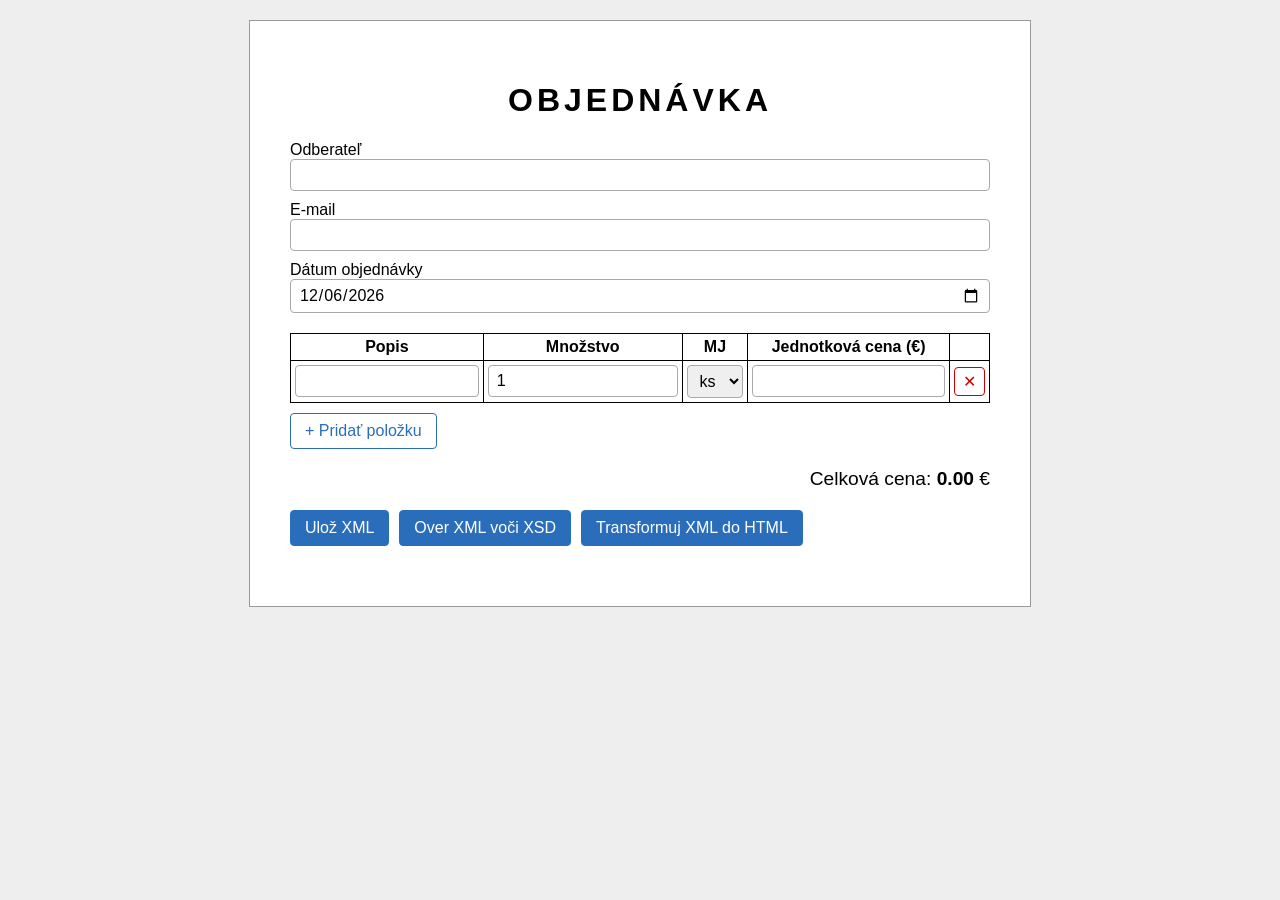
==== wwwroot/index.html @ 406df6a6 "Initial commit - cast 1: XSD, XSL, web aplikacia" ====
<!DOCTYPE html>
<html lang="sk">
<head>
    <meta charset="UTF-8">
    <title>Objednávka</title>
    <link rel="stylesheet" href="style.css">
</head>
<body>
    <form id="order-form" class="paper">
        <h1>OBJEDNÁVKA</h1>

        <label>Odberateľ <input id="customer-name" required></label>
        <label>E-mail <input id="customer-email" type="email" pattern="[^@\s]+@[^@\s]+\.[^@\s]+" required></label>
        <label>Dátum objednávky <input id="order-date" type="date" required></label>

        <table>
            <thead>
                <tr>
                    <th>Popis</th>
                    <th>Množstvo</th>
                    <th>MJ</th>
                    <th>Jednotková cena (€)</th>
                    <th></th>
                </tr>
            </thead>
            <tbody id="items"></tbody>
        </table>
        <button type="button" id="add-item">+ Pridať položku</button>

        <p class="total">Celková cena: <strong id="total-price">0.00</strong> €</p>

        <div class="actions">
            <button type="button" id="save">Ulož XML</button>
            <button type="button" id="validate">Over XML voči XSD</button>
            <button type="button" id="transform">Transformuj XML do HTML</button>
        </div>

        <div id="result"></div>
    </form>

    <template id="item-template">
        <tr>
            <td><input class="description" required></td>
            <td><input class="quantity" type="number" min="1" step="1" value="1" required></td>
            <td>
                <select class="unit">
                    <option>ks</option>
                    <option>kg</option>
                    <option>m</option>
                    <option>hod</option>
                </select>
            </td>
            <td><input class="unit-price" type="number" min="0" step="0.01" required></td>
            <td><button type="button" class="remove" title="Odstrániť položku">✕</button></td>
        </tr>
    </template>

    <script src="app.js"></script>
</body>
</html>
---- wwwroot/style.css ----
body {
    font-family: Arial, sans-serif;
    background: #eee;
}

.paper {
    max-width: 700px;
    margin: 20px auto;
    padding: 40px;
    background: #fff;
    border: 1px solid #999;
}

h1 {
    text-align: center;
    letter-spacing: 4px;
}

label {
    display: block;
    margin-bottom: 10px;
}

label input {
    width: 100%;
    box-sizing: border-box;
}

table {
    width: 100%;
    border-collapse: collapse;
    margin: 20px 0 10px;
}

th, td {
    border: 1px solid #000;
    padding: 4px;
}

td input, td select {
    width: 100%;
    box-sizing: border-box;
}

input, select {
    padding: 6px 8px;
    border: 1px solid #aaa;
    border-radius: 4px;
    font: inherit;
}

input:focus, select:focus {
    outline: none;
    border-color: #2a6ebb;
    box-shadow: 0 0 0 2px rgba(42, 110, 187, 0.2);
}

input:user-invalid {
    border-color: #c00;
}

button {
    padding: 8px 14px;
    border: 1px solid #2a6ebb;
    border-radius: 4px;
    background: #fff;
    color: #2a6ebb;
    font: inherit;
    cursor: pointer;
}

button:hover {
    background: #eaf1fa;
}

.actions button {
    background: #2a6ebb;
    color: #fff;
}

.actions button:hover {
    background: #1f5799;
}

button.remove {
    padding: 4px 8px;
    border-color: #c00;
    color: #c00;
}

button.remove:hover {
    background: #fbeaea;
}

.total {
    text-align: right;
    font-size: 1.2em;
}

.actions {
    display: flex;
    gap: 10px;
    margin-top: 20px;
}

#result {
    margin-top: 20px;
    white-space: pre-line;
}

#result.error {
    color: #c00;
}
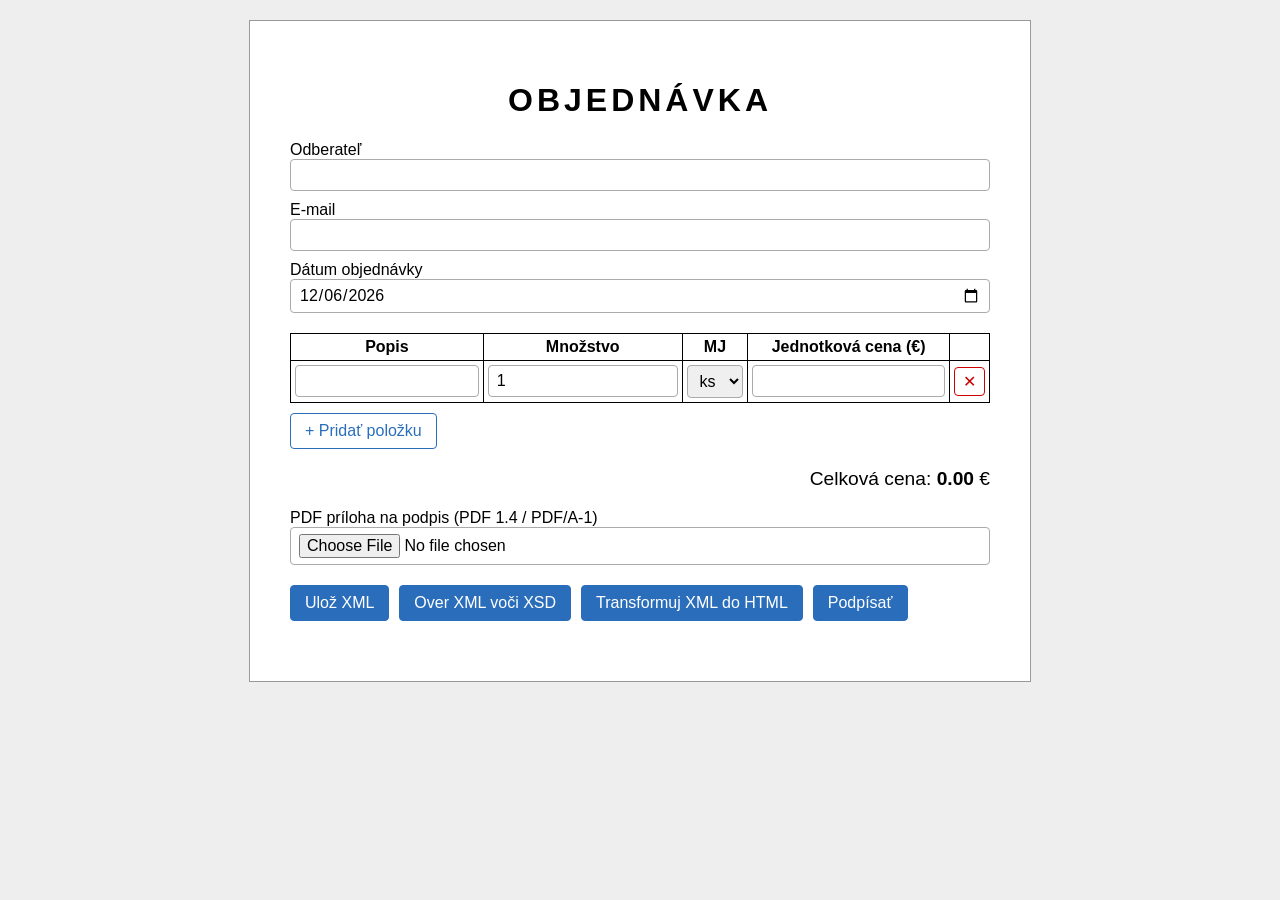
==== commit 3a403bd2: "cast 2: Elektronicky podpis (chyba s pdf)" ====
--- a/wwwroot/index.html
+++ b/wwwroot/index.html
@@ -4,6 +4,9 @@
     <meta charset="UTF-8">
     <title>Objednávka</title>
     <link rel="stylesheet" href="style.css">
+    <script src="https://www.slovensko.sk/static/zep/dbridge_js/v1.0/config.js"></script>
+    <script src="https://www.slovensko.sk/static/zep/dbridge_js/v1.0/dCommon.min.js"></script>
+    <script src="https://www.slovensko.sk/static/zep/dbridge_js/v1.0/dSigXadesBp.min.js"></script>
 </head>
 <body>
     <form id="order-form" class="paper">
@@ -29,10 +32,15 @@
 
         <p class="total">Celková cena: <strong id="total-price">0.00</strong> €</p>
 
+         <label>PDF príloha na podpis (PDF 1.4 / PDF/A-1)
+            <input id="pdf-file" type="file" accept="application/pdf">
+        </label>
+
         <div class="actions">
             <button type="button" id="save">Ulož XML</button>
             <button type="button" id="validate">Over XML voči XSD</button>
             <button type="button" id="transform">Transformuj XML do HTML</button>
+            <button type="button" id="sign">Podpísať</button>
         </div>
 
         <div id="result"></div>
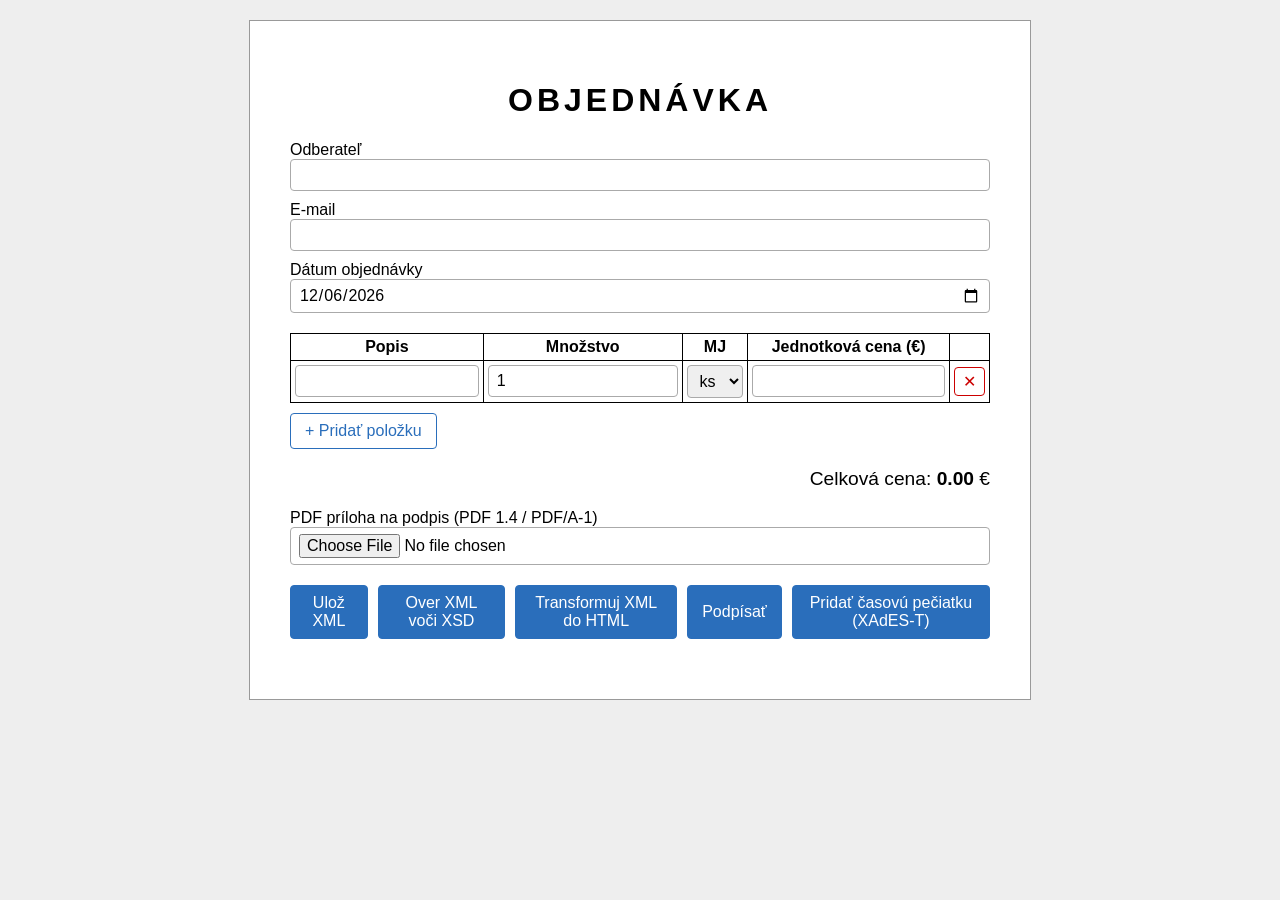
==== commit 9a0a0d74: "cast 3: Casova peciatka (XAdES-T) Co-Authored-By: Claude Opus 5.5 <noreply@anthropic.com>" ====
--- a/wwwroot/index.html
+++ b/wwwroot/index.html
@@ -41,6 +41,7 @@
             <button type="button" id="validate">Over XML voči XSD</button>
             <button type="button" id="transform">Transformuj XML do HTML</button>
             <button type="button" id="sign">Podpísať</button>
+            <button type="button" id="timestamp">Pridať časovú pečiatku (XAdES-T)</button>
         </div>
 
         <div id="result"></div>
